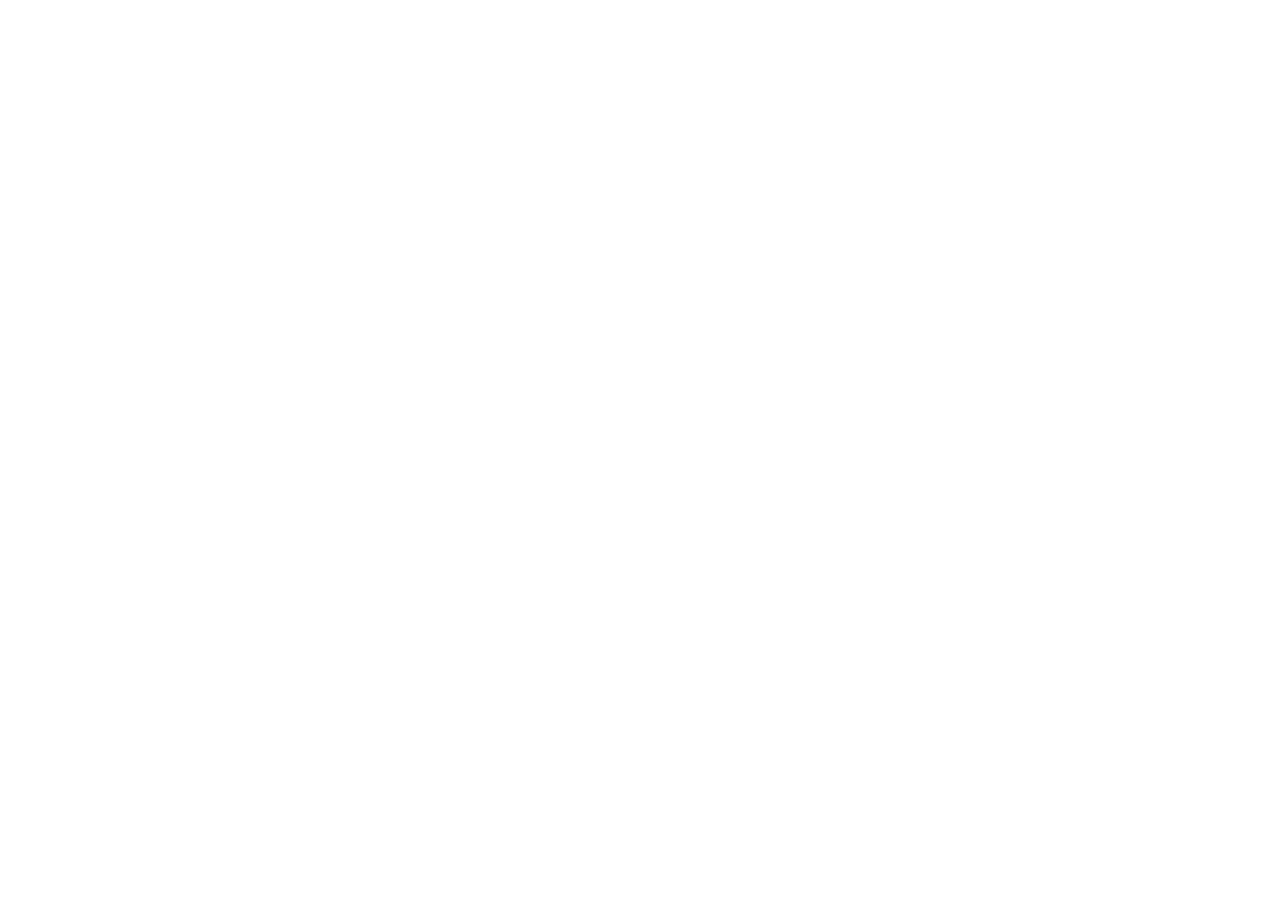
==== index.html @ 9465b8c0 "creación del html" ====
<!DOCTYPE html>
<html lang="en">
<head>
    <meta charset="UTF-8">
    <meta http-equiv="X-UA-Compatible" content="IE=edge">
    <meta name="viewport" content="width=device-width, initial-scale=1.0">
    <title>Primer Bootstrap</title>
</head>
<body>
    
</body>
</html>
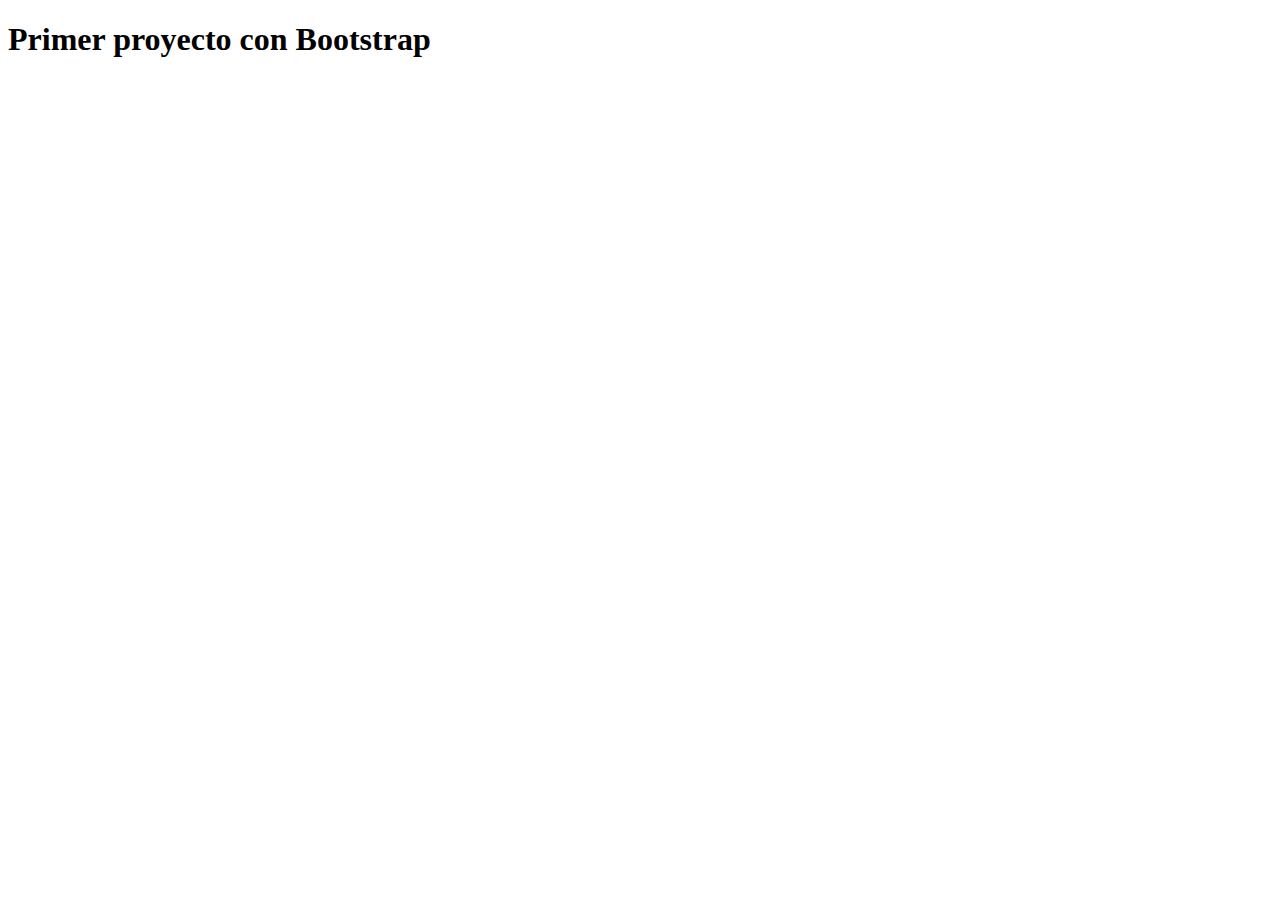
==== commit f3a8b65c: "divisor container del título de la página" ====
--- a/index.html
+++ b/index.html
@@ -3,10 +3,16 @@
 <head>
     <meta charset="UTF-8">
     <meta http-equiv="X-UA-Compatible" content="IE=edge">
-    <meta name="viewport" content="width=device-width, initial-scale=1.0">
+    <meta name="viewport" content="width=device-width, initial-scale=1.0">  <!-- LINK BOOTSTRAP -->
+    <link href="https://cdn.jsdelivr.net/npm/bootstrap@5.0.2/dist/css/bootstrap.min.css"
+     rel="stylesheet" integrity="sha384-EVSTQN3/azprG1Anm3QDgpJLIm9Nao0Yz1ztcQTwFspd3yD65VohhpuuCOmLASjC" 
+     crossorigin="anonymous">
     <title>Primer Bootstrap</title>
 </head>
 <body>
+    <div class="container"> <!-- CLASE PROPIA DE BOOTSTRAP -->
+        <h1>Primer proyecto con Bootstrap</h1>
+    </div>
     
 </body>
-</html>+</html>
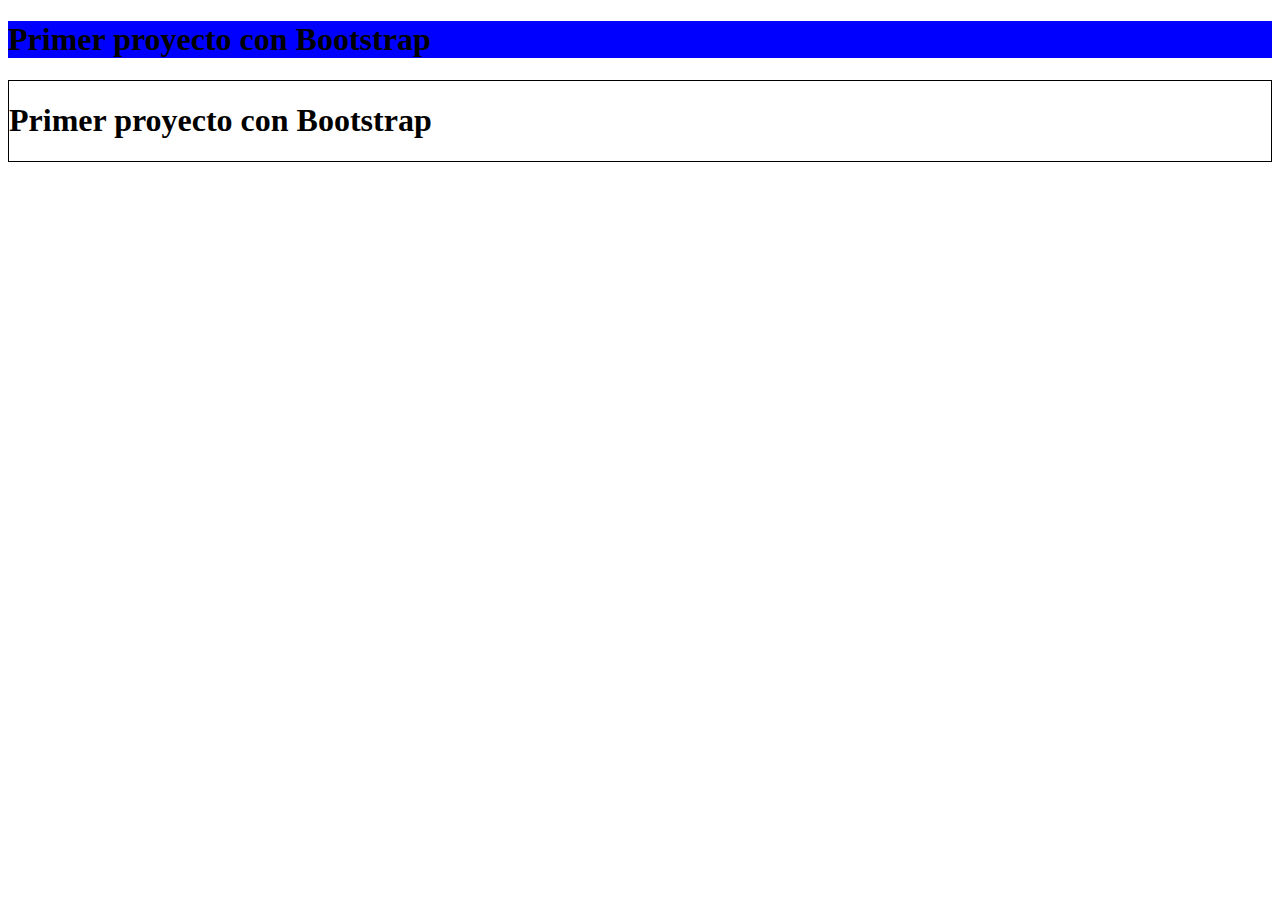
==== commit 16815325: "clases responsive para pantallas pequeñas y los títulos tienen color de fondo y bordes" ====
--- a/index.html
+++ b/index.html
@@ -11,7 +11,14 @@
 </head>
 <body>
     <div class="container"> <!-- CLASE PROPIA DE BOOTSTRAP -->
-        <h1>Primer proyecto con Bootstrap</h1>
+        <div class="row">
+            <div class="col-sm-12" style="background-color: blue;">
+                <h1>Primer proyecto con Bootstrap</h1>
+            </div>
+            <div class="col-sm-12" style="border: 1px solid black">
+                <h1>Primer proyecto con Bootstrap</h1>
+            </div>
+        </div>
     </div>
     
 </body>
